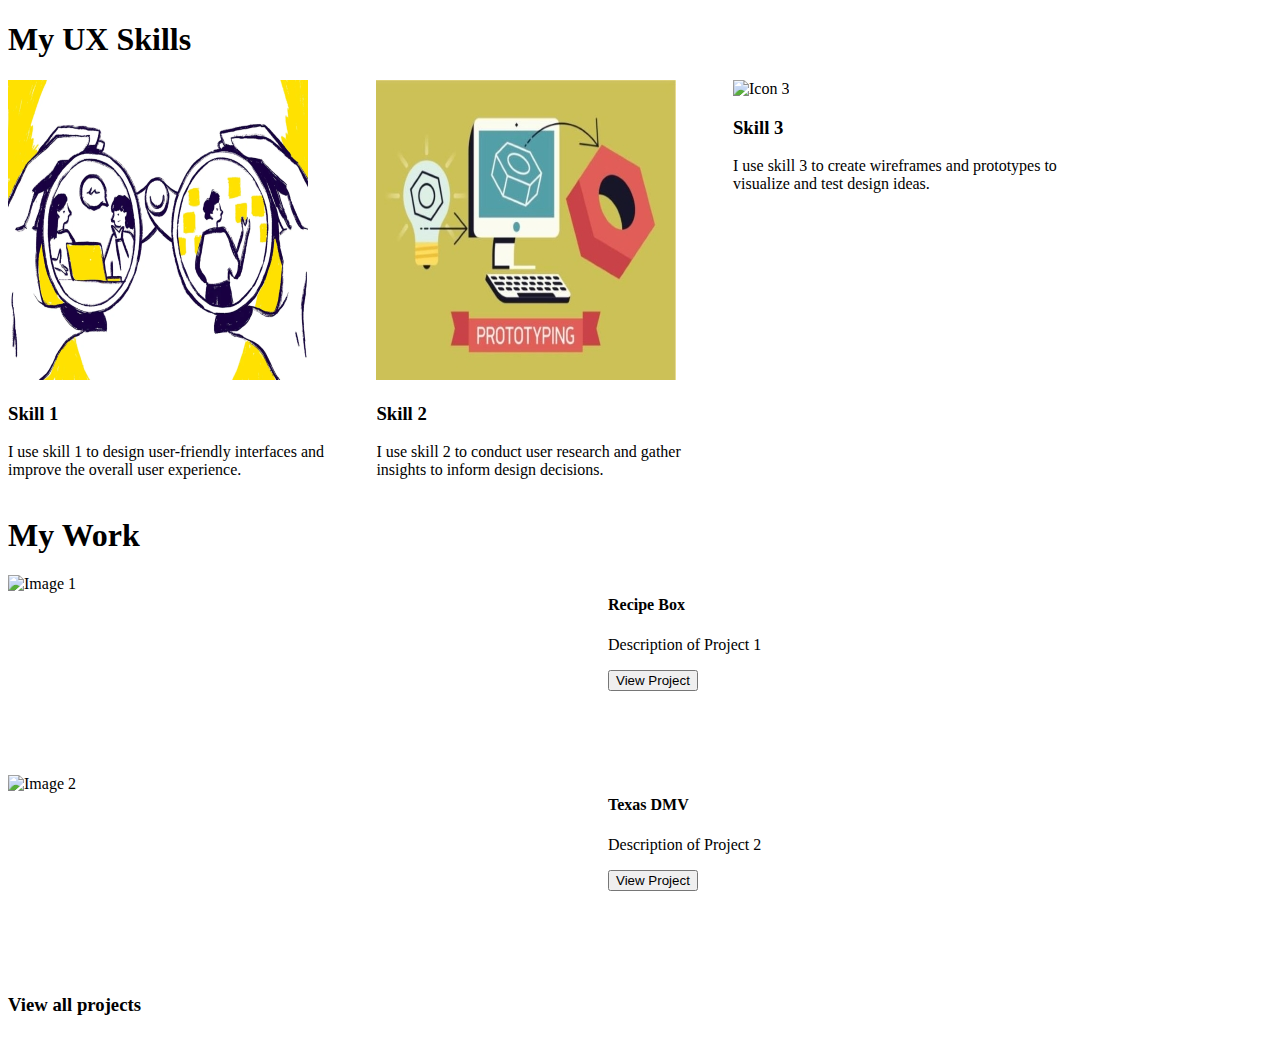
==== 18/index.html @ 0f769665 "121" ====
<!DOCTYPE html>
<html lang="en">
<head>
    <meta charset="UTF-8">
    <meta http-equiv="X-UA-Compatible" content="IE=edge">
    <meta name="viewport" content="width=device-width, initial-scale=1.0">
    <title>Document</title>
    <link href="./index.css" rel="stylesheet" type="text/css">
</head>
<body>
     <!--  My UX Skills section coded using CSS flex -->

    <section class="mySkills">
        <h1>My UX Skills</h1>
        <div class="flexContainer">
          <div>
            <img src=".//images/user research1.png" alt="Icon 1">
            <h3>Skill 1</h3>
            <p>I use skill 1 to design user-friendly interfaces and improve the overall user experience.</p>
          </div>
          <div>
            <img src=".//images/prototyping1.jpg" alt="Icon 2">
            <h3>Skill 2</h3>
            <p>I use skill 2 to conduct user research and gather insights to inform design decisions.</p>
          </div>
          <div>
            <img src="../uX_UI_hW_18/images/usertesting1.png" alt="Icon 3">
            <h3>Skill 3</h3>
            <p>I use skill 3 to create wireframes and prototypes to visualize and test design ideas.</p>
          </div>
        </div>
      </section>


    
    
    
    
    <!-- My Work Section Constructed using CSS Grid -->
    
      <section class="myWork">
        <h1>My Work</h1>
        <div class="workGrid">
          <div class="itemA">
            <img src="../uX_UI_hW_18/images/recipe box.png" alt="Image 1">
          </div>
          <div class="itemB">
            <h4>Recipe Box</h4>
            <p>Description of Project 1</p>
            <button>View Project</button>
          </div>
          <div class="itemC">
            <img src="../uX_UI_hW_18/images/texas dmv.png" alt="Image 2">
          </div>
          <div class="itemB">
            <h4>Texas DMV</h4>
            <p>Description of Project 2</p>
            <button>View Project</button>
          </div>
          <h3>View all projects</h3>
        </div>

      </section>
      
      
    
      
      
      
    
</body>
</html>
---- 18/index.css ----
.flexContainer {
    display: flex;
    width: 85%;
    
}

.workGrid {
    display: grid;
    grid-template-areas:
    "itemA itemB"
    "itemC itemD";
    grid-template-rows:100px 100px ;
    grid-template-columns: 500px 500px;
    border: 1px black;
    gap: 100px;
    
   
  }


  @media (max-width: 600px) {
    .flexContainer {
        display: flex;
        flex-direction: column; /* Changed from row to column */
        width: 100%;
      }
  }


  @media (max-width: 600px) {
    .workGrid {
    grid-template-areas:
    "itemA"
    "itemB"
    "itemC"
    "itemD";
    
      }
  }
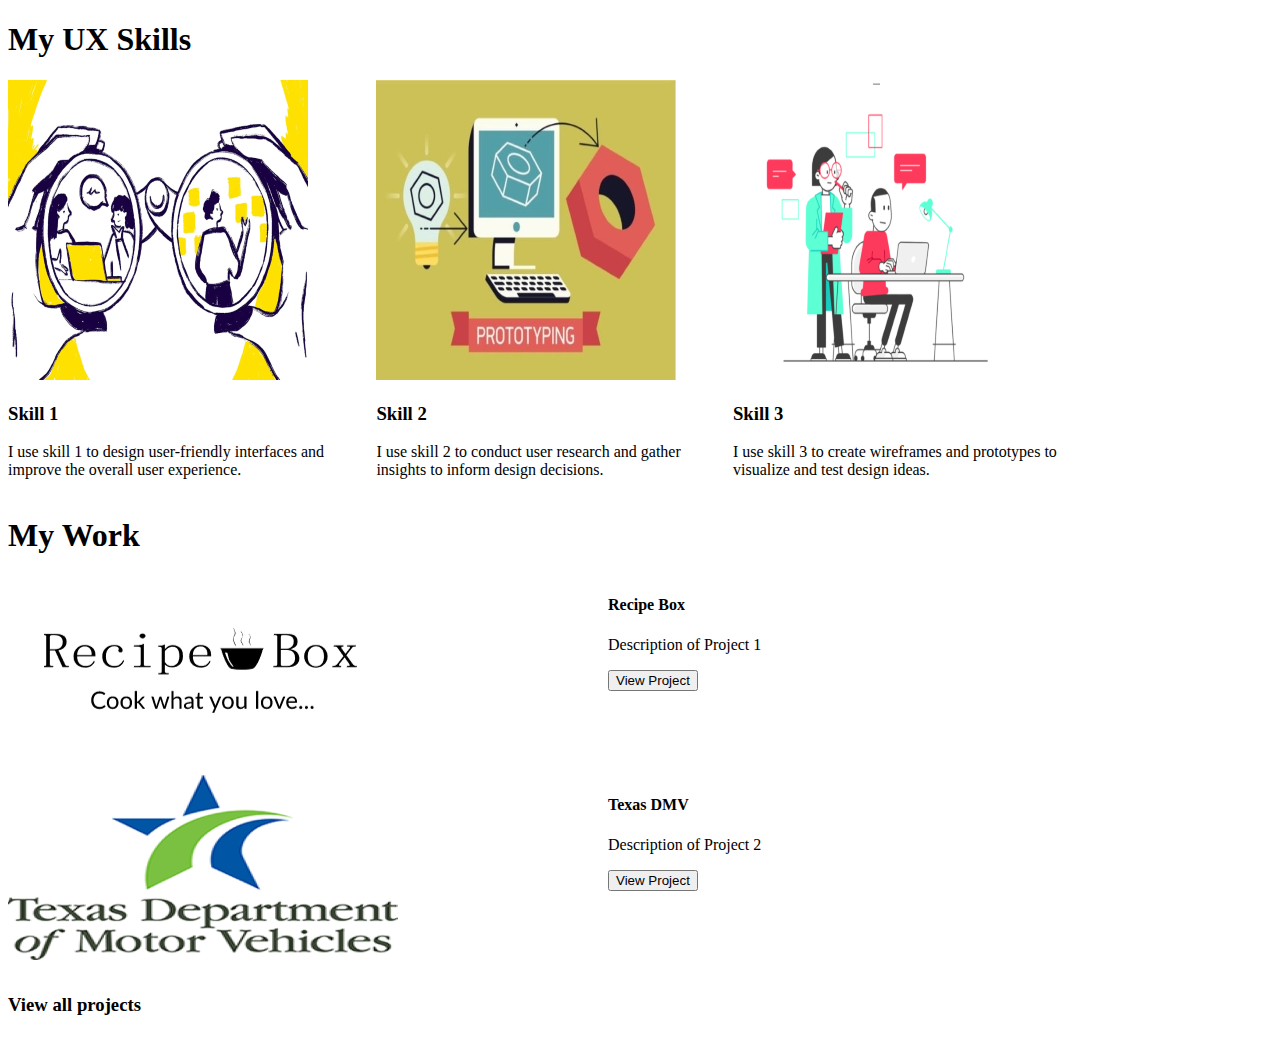
==== commit df58deae: "12" ====
--- a/18/index.html
+++ b/18/index.html
@@ -14,17 +14,17 @@
         <h1>My UX Skills</h1>
         <div class="flexContainer">
           <div>
-            <img src=".//images/user research1.png" alt="Icon 1">
+            <img src="images/user research1.png" alt="Icon 1">
             <h3>Skill 1</h3>
             <p>I use skill 1 to design user-friendly interfaces and improve the overall user experience.</p>
           </div>
           <div>
-            <img src=".//images/prototyping1.jpg" alt="Icon 2">
+            <img src="images/prototyping1.jpg" alt="Icon 2">
             <h3>Skill 2</h3>
             <p>I use skill 2 to conduct user research and gather insights to inform design decisions.</p>
           </div>
           <div>
-            <img src="../uX_UI_hW_18/images/usertesting1.png" alt="Icon 3">
+            <img src="images/usertesting1.png" alt="Icon 3">
             <h3>Skill 3</h3>
             <p>I use skill 3 to create wireframes and prototypes to visualize and test design ideas.</p>
           </div>
@@ -42,7 +42,7 @@
         <h1>My Work</h1>
         <div class="workGrid">
           <div class="itemA">
-            <img src="../uX_UI_hW_18/images/recipe box.png" alt="Image 1">
+            <img src="images/recipe box.png" alt="Image 1">
           </div>
           <div class="itemB">
             <h4>Recipe Box</h4>
@@ -50,7 +50,7 @@
             <button>View Project</button>
           </div>
           <div class="itemC">
-            <img src="../uX_UI_hW_18/images/texas dmv.png" alt="Image 2">
+            <img src="images/texas dmv.png" alt="Image 2">
           </div>
           <div class="itemB">
             <h4>Texas DMV</h4>
